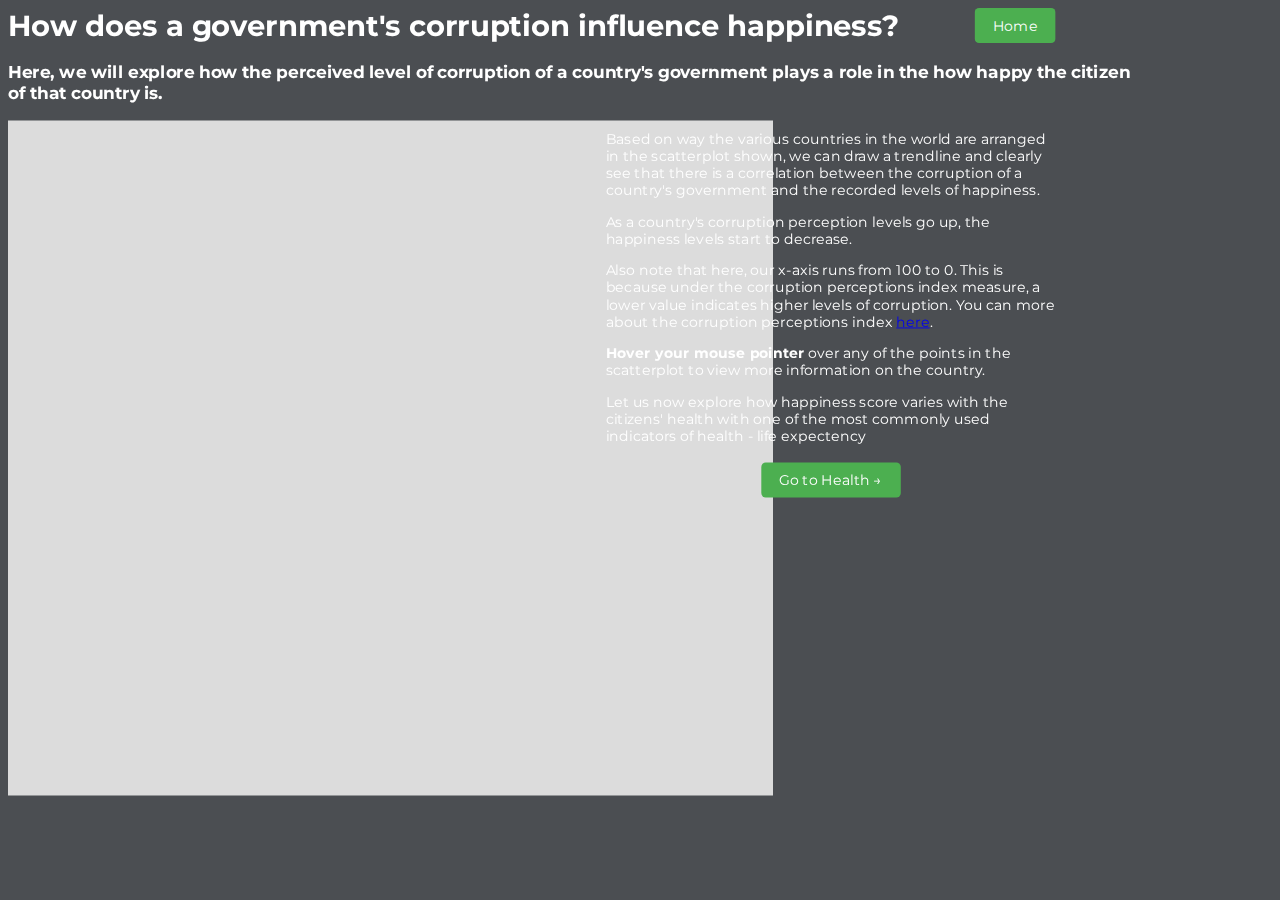
==== corruption.html @ 249d349f "added new pages for corruption and added new text on html" ====
<html>
<head>
    <link rel="stylesheet" href="styles.css">
</head> 
<script src='https://d3js.org/d3.v5.min.js'></script>
<script src="d3-annotation.js"></script>
<body onload='init()'>
<h1>How does a government's corruption influence happiness?</h1>
<div id="home-button">
    <a href="index.html" class="button">Home</a>
</div>
<h3>Here, we will explore how the perceived level of corruption of a country's government plays a role in the how happy the citizen of that country is.</h3>
<svg width=850 height=750>
</svg>
<div id="tooltip"></div>
<div id="info">
    <p>Based on way the various countries in the world are arranged in the scatterplot shown, we can draw a trendline and clearly see that
        there is a correlation between the corruption of a country's government and the recorded levels of happiness.
    </p>
    <p>As a country's corruption perception levels go up, the happiness levels start to decrease.</p>
    <p>
        Also note that here, our x-axis runs from 100 to 0. This is because under the corruption perceptions index measure, 
        a lower value indicates higher levels of corruption. You can more about the corruption perceptions index <a href="https://www.transparency.org/en/cpi/2018">here</a>.
    </p>
    <p><b>Hover your mouse pointer</b> over any of the points in the scatterplot to view more information on the country.</p>
    <p>Let us now explore how happiness score varies with the citizens' health with one of the most commonly used indicators of health - life expectency</p>
    <div class="button-div">
        <a href="life_expectency.html" class="button">Go to Health &rarr;</a>
    </div>
</div>
<script src="script.js"></script>
</body>
</html>
---- styles.css ----
@import url('https://fonts.googleapis.com/css2?family=Montserrat:wght@400;700&display=swap');

h1, h3, p {
    font-family: 'Montserrat', sans-serif;
    color: white;
  }
  body {
    background-color: #4b4e52;
    transform-origin: top left;
    transform: scale(0.9);
  }
svg {
    background-color: gainsboro;
    font-family: 'Montserrat', sans-serif;
    font-size: small;
    margin-top: 0%;
}
circle {stroke: black;}
#tooltip {
    opacity: 0;
    position: absolute;
    text-align: center;
    width: 200px;
    height: 60px;
    background-color: lightblue;
    color: black;
    border: 0px;
    font-family: 'Montserrat', sans-serif;
    font-size: small;
}
.guide-line {
    stroke: blue;
    stroke-dasharray: 4;
    opacity: 0;
      }
.trend-line {
    stroke: red;
    stroke-width: 2;
    }
.annotation-text text {
        fill: #535454;
        font-family: 'Montserrat', sans-serif;
        font-size: small;
    }
#info {
    position: absolute;
    top: 120px;
    right: 100px;
    font-size: medium;
    width: 500px;
}

.button-div {
    text-align: center;
    margin-top: 20px;
}

.button {
    display: inline-block;
    padding: 10px 20px;
    background-color: #4CAF50;
    color: white;
    text-decoration: none;
    border: none;
    border-radius: 5px;
    font-family: 'Montserrat', sans-serif;
    font-size: medium;
    cursor: pointer;
}

.button:hover {
    background-color: #45a049;
}

#home-button {
    position: absolute;
    top: 0px;
    right: 100px;
    font-size: medium;
}
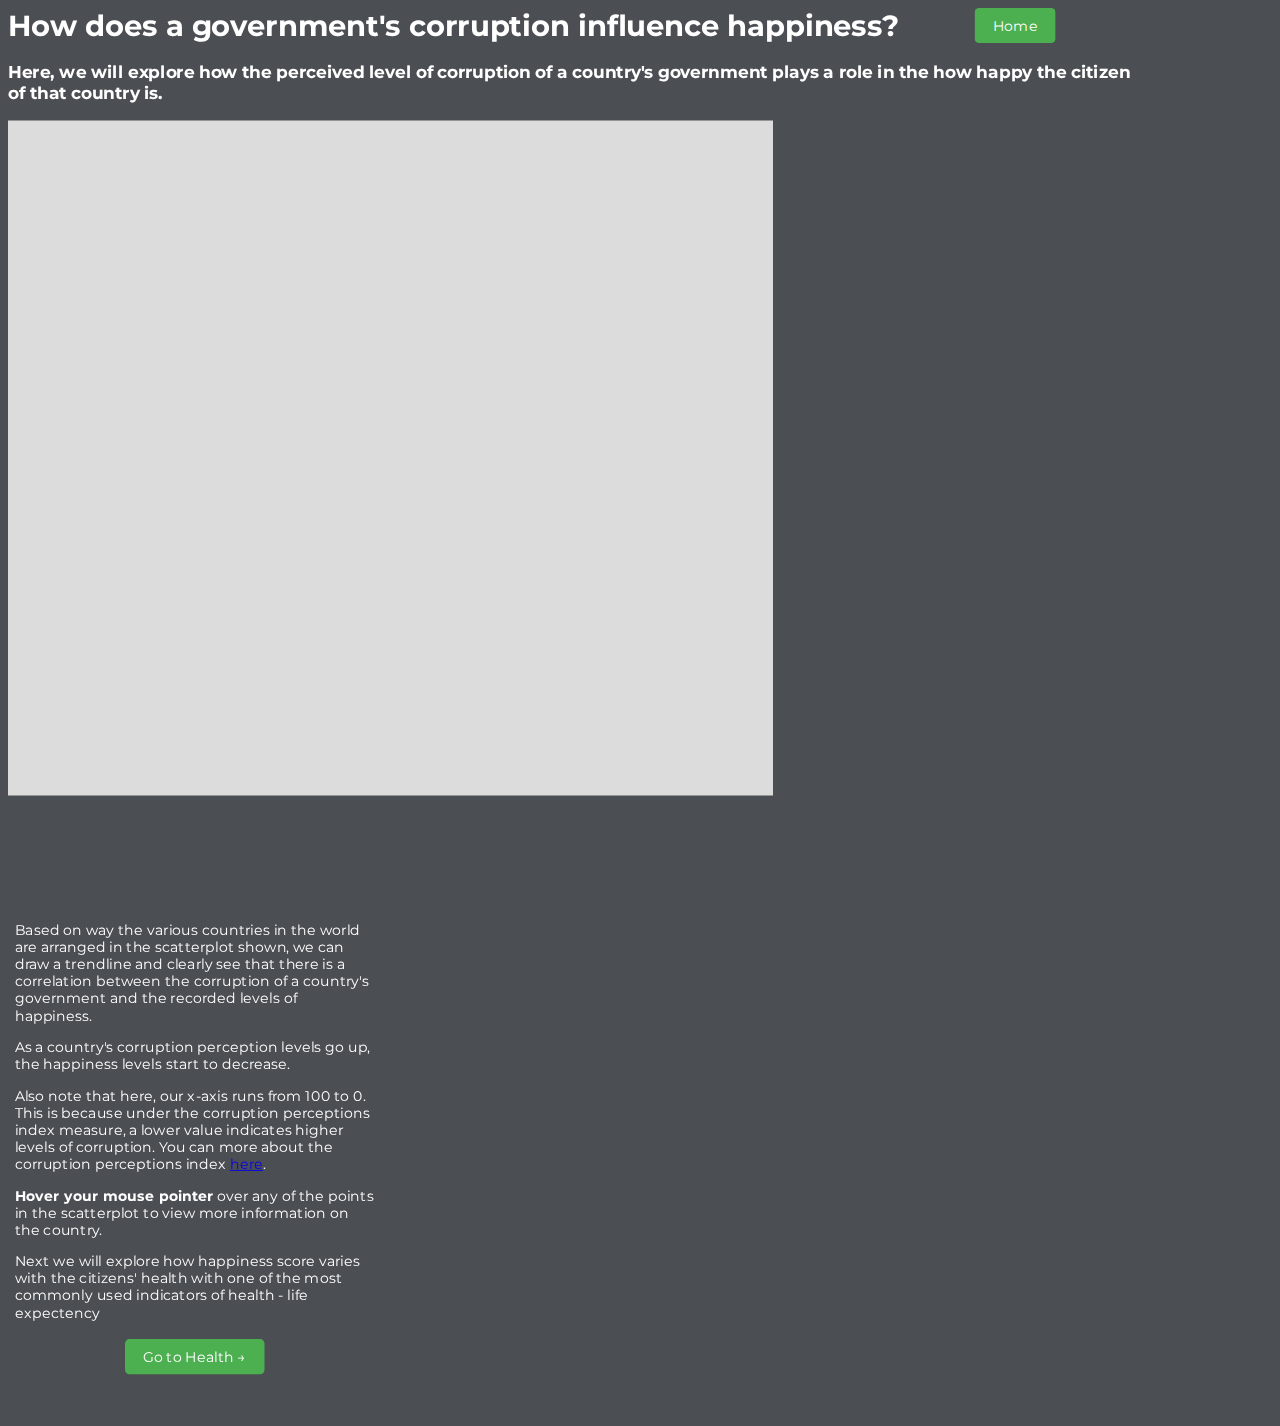
==== commit c37ccc56: "updated csv and added new pages" ====
--- a/corruption.html
+++ b/corruption.html
@@ -5,15 +5,15 @@
 <script src='https://d3js.org/d3.v5.min.js'></script>
 <script src="d3-annotation.js"></script>
 <body onload='init()'>
-<h1>How does a government's corruption influence happiness?</h1>
+<h1 class="header-fade">How does a government's corruption influence happiness?</h1>
 <div id="home-button">
     <a href="index.html" class="button">Home</a>
 </div>
-<h3>Here, we will explore how the perceived level of corruption of a country's government plays a role in the how happy the citizen of that country is.</h3>
+<h3 class="header-fade">Here, we will explore how the perceived level of corruption of a country's government plays a role in the how happy the citizen of that country is.</h3>
 <svg width=850 height=750>
 </svg>
 <div id="tooltip"></div>
-<div id="info">
+<div id="info" class="header-fade">
     <p>Based on way the various countries in the world are arranged in the scatterplot shown, we can draw a trendline and clearly see that
         there is a correlation between the corruption of a country's government and the recorded levels of happiness.
     </p>
@@ -23,7 +23,7 @@
         a lower value indicates higher levels of corruption. You can more about the corruption perceptions index <a href="https://www.transparency.org/en/cpi/2018">here</a>.
     </p>
     <p><b>Hover your mouse pointer</b> over any of the points in the scatterplot to view more information on the country.</p>
-    <p>Let us now explore how happiness score varies with the citizens' health with one of the most commonly used indicators of health - life expectency</p>
+    <p>Next we will explore how happiness score varies with the citizens' health with one of the most commonly used indicators of health - life expectency</p>
     <div class="button-div">
         <a href="life_expectency.html" class="button">Go to Health &rarr;</a>
     </div>
--- a/styles.css
+++ b/styles.css
@@ -14,6 +14,7 @@
     font-family: 'Montserrat', sans-serif;
     font-size: small;
     margin-top: 0%;
+    margin-right: 10%;
 }
 circle {stroke: black;}
 #tooltip {
@@ -45,9 +46,9 @@
 #info {
     position: absolute;
     top: 120px;
-    right: 100px;
+    right: 1%;
     font-size: medium;
-    width: 500px;
+    width: 400px;
 }
 
 .button-div {
@@ -78,3 +79,39 @@
     right: 100px;
     font-size: medium;
 }
+
+.header-fade {
+    animation: fadeIn 1.5s;
+}
+
+.typing-effect{
+    overflow: hidden;
+    white-space: nowrap;
+    animation: typing 3s steps(40, end) forwards; 
+    padding-top: 25%;
+  }
+@media screen and (max-width: 1280px) {
+#info {
+    position: relative; 
+    margin: 20px; 
+}
+}
+
+@keyframes typing {
+from {
+    width: 0; 
+}
+to {
+    width: 100%; 
+}
+}
+
+@keyframes fadeIn {
+    from {
+      opacity: 0; 
+    }
+    to {
+      opacity: 1;
+    }
+  }
+  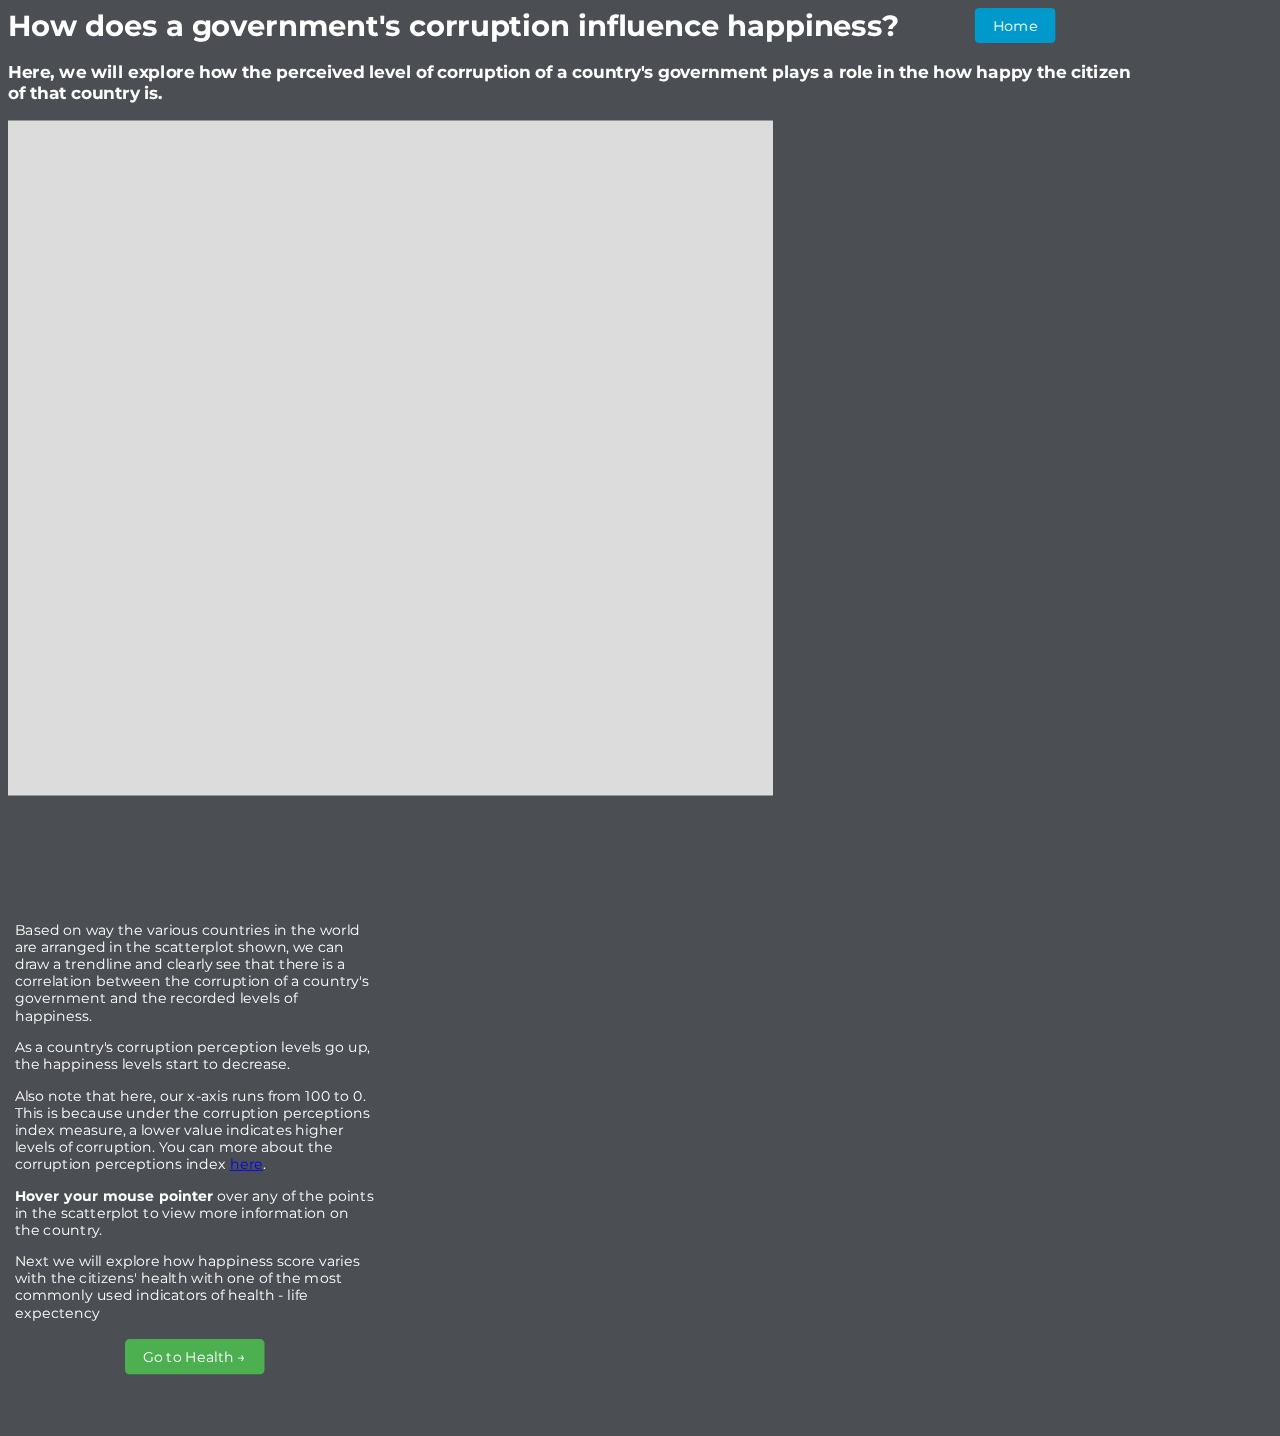
==== commit 5712b7da: "Updated home button color" ====
--- a/corruption.html
+++ b/corruption.html
@@ -6,8 +6,8 @@
 <script src="d3-annotation.js"></script>
 <body onload='init()'>
 <h1 class="header-fade">How does a government's corruption influence happiness?</h1>
-<div id="home-button">
-    <a href="index.html" class="button">Home</a>
+<div id="home-button-div">
+    <a href="index.html" class="button" id="home-button">Home</a>
 </div>
 <h3 class="header-fade">Here, we will explore how the perceived level of corruption of a country's government plays a role in the how happy the citizen of that country is.</h3>
 <svg width=850 height=750>
--- a/styles.css
+++ b/styles.css
@@ -67,17 +67,26 @@
     font-family: 'Montserrat', sans-serif;
     font-size: medium;
     cursor: pointer;
+    margin-bottom: 10px;
 }
 
 .button:hover {
     background-color: #45a049;
 }
 
-#home-button {
+#home-button-div {
     position: absolute;
     top: 0px;
     right: 100px;
     font-size: medium;
+}
+
+#home-button {
+    background-color: #0099cc;
+}
+
+#home-button:hover {
+    background-color: #0077b3;
 }
 
 .header-fade {
@@ -90,6 +99,62 @@
     animation: typing 3s steps(40, end) forwards; 
     padding-top: 25%;
   }
+
+select {
+    padding: 10px;
+    padding-right: 20px;
+    background-color: gainsboro;
+    border: 1px solid #ccc;
+    border-radius: 10px;
+    font-family: 'Montserrat', sans-serif;
+}
+label {
+    font-family: 'Montserrat', sans-serif;
+    color: white;
+}
+
+#minValueX, #maxValueX, #minValueY, #maxValueY {
+    padding: 10px;
+    padding-right: 20px;
+    background-color: gainsboro;
+    border: 1px solid #ccc;
+    border-radius: 10px;
+    font-family: 'Montserrat', sans-serif;
+    margin-right: 25px;
+}
+
+#filterLabel {
+    padding-top: 40px;
+}
+
+button {
+    display: inline-block;
+    padding: 10px 20px;
+    background-color: #4CAF50;
+    color: white;
+    text-decoration: none;
+    border: none;
+    border-radius: 5px;
+    font-family: 'Montserrat', sans-serif;
+    font-size: medium;
+    cursor: pointer;
+    margin-bottom: 10px;
+    margin-top: 40px;
+}
+
+button:hover {
+    background-color: #45a049;
+}
+
+#remove-button {
+    background-color: #CC3333;
+    margin-left: 5px;
+}
+
+#remove-button:hover {
+    background-color: #FF6666;
+}
+
 @media screen and (max-width: 1280px) {
 #info {
     position: relative; 
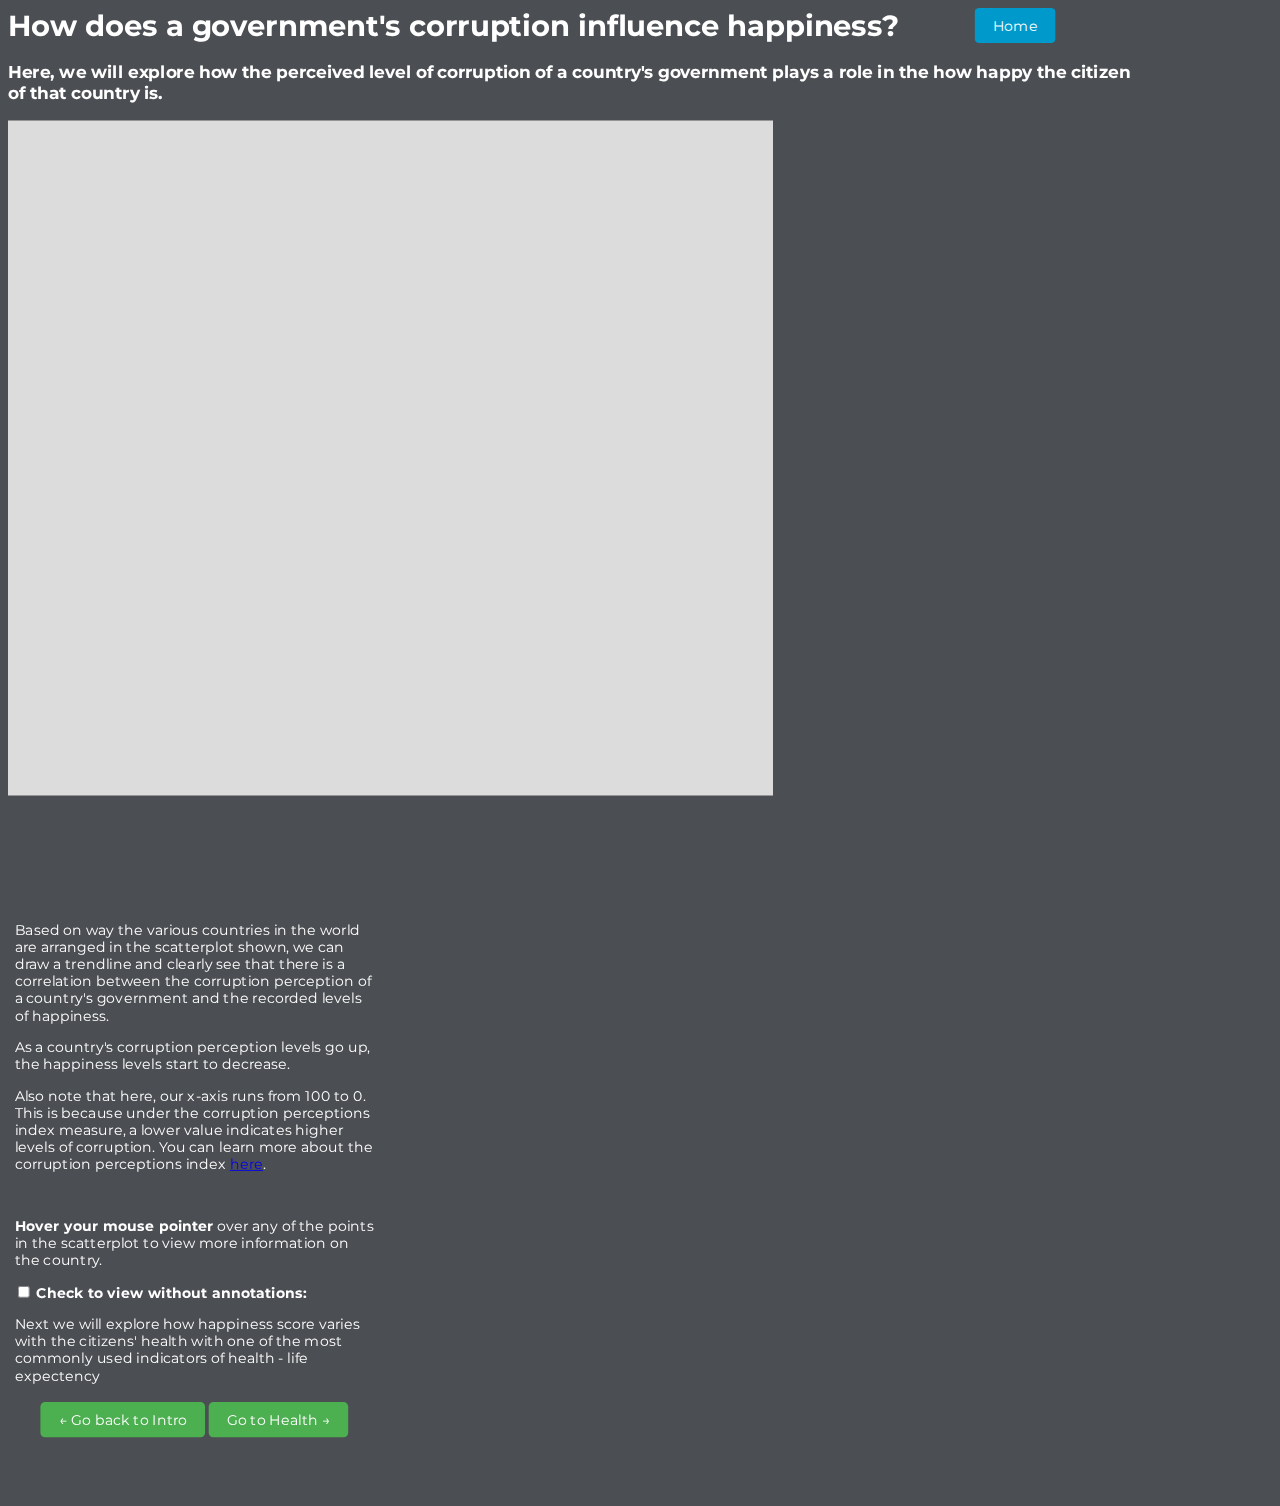
==== commit 033942f9: "Added annotations at the right positions" ====
--- a/corruption.html
+++ b/corruption.html
@@ -15,19 +15,25 @@
 <div id="tooltip"></div>
 <div id="info" class="header-fade">
     <p>Based on way the various countries in the world are arranged in the scatterplot shown, we can draw a trendline and clearly see that
-        there is a correlation between the corruption of a country's government and the recorded levels of happiness.
+        there is a correlation between the corruption perception of a country's government and the recorded levels of happiness.
     </p>
     <p>As a country's corruption perception levels go up, the happiness levels start to decrease.</p>
     <p>
         Also note that here, our x-axis runs from 100 to 0. This is because under the corruption perceptions index measure, 
-        a lower value indicates higher levels of corruption. You can more about the corruption perceptions index <a href="https://www.transparency.org/en/cpi/2018">here</a>.
+        a lower value indicates higher levels of corruption. You can learn more about the corruption perceptions index <a href="https://www.transparency.org/en/cpi/2018">here</a>.
     </p>
+    <br>
     <p><b>Hover your mouse pointer</b> over any of the points in the scatterplot to view more information on the country.</p>
+    <b></b>
+    <input type="checkbox" id="annotation-checkbox" name="annotation-checkbox" onchange="hide_annotations()">
+    <label for="annotation-checkbox"><b>Check to view without annotations:</b> </label>
+    <br>
     <p>Next we will explore how happiness score varies with the citizens' health with one of the most commonly used indicators of health - life expectency</p>
     <div class="button-div">
+        <a href="intro.html" class="button">&larr; Go back to Intro</a>
         <a href="life_expectency.html" class="button">Go to Health &rarr;</a>
     </div>
 </div>
-<script src="script.js"></script>
+<script src="corruption_script.js"></script>
 </body>
 </html>--- a/styles.css
+++ b/styles.css
@@ -1,6 +1,6 @@
 @import url('https://fonts.googleapis.com/css2?family=Montserrat:wght@400;700&display=swap');
 
-h1, h3, p {
+h1, h3, p, ol, li {
     font-family: 'Montserrat', sans-serif;
     color: white;
   }
@@ -43,6 +43,11 @@
         font-family: 'Montserrat', sans-serif;
         font-size: small;
     }
+.annotation-text-general text {
+    fill: #66aa66;
+    font-family: 'Montserrat', sans-serif;
+    font-size: small;
+}
 #info {
     position: absolute;
     top: 120px;
@@ -155,6 +160,10 @@
     background-color: #FF6666;
 }
 
+#main-header {
+    margin-bottom: 150px;
+}
+
 @media screen and (max-width: 1280px) {
 #info {
     position: relative; 
